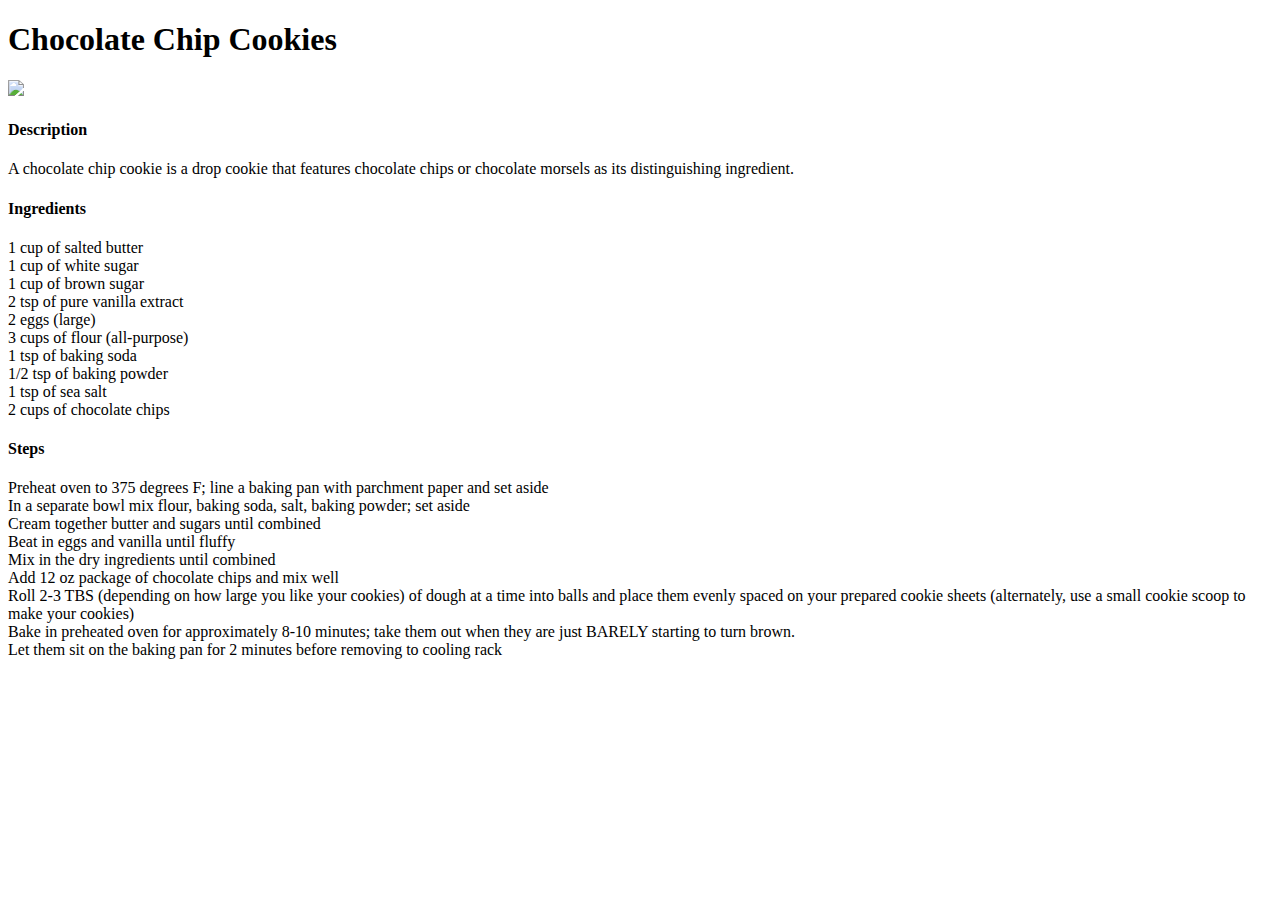
==== recipes/chocolatechipcookies.html @ 8ae2ed52 "Main site and 3 recipes" ====
<!DOCTYPE html>
<html lang="en">
<head>
    <meta charset="utf-8">
    <title>Chocolate Chip Cookies</title>
</head>
<body>
    <h1>Chocolate Chip Cookies</h1>
    <img src=https://www.bakefromscratch.com/wp-content/uploads/2017/07/Chewy510MBS-696x557.jpg>
    <h4>Description</h4>
    <p>A chocolate chip cookie is a drop cookie that features chocolate chips or chocolate morsels as its distinguishing ingredient.</p>
    <h4>Ingredients</h4>
    <ui>
        <li>1 cup of salted butter</li>
        <li>1 cup of white sugar</li>
        <li>1 cup of brown sugar</li>
        <li>2 tsp of pure vanilla extract</li>
        <li>2 eggs (large)</li>
        <li>3 cups of flour (all-purpose)</li>
        <li>1 tsp of baking soda</li>
        <li>1/2 tsp of baking powder</li>
        <li>1 tsp of sea salt</li>
        <li>2 cups of chocolate chips</li>
    </ui>
    <h4>Steps</h4>
    <oi>
        <li>Preheat oven to 375 degrees F; line a baking pan with parchment paper and set aside</li>
        <li>In a separate bowl mix flour, baking soda, salt, baking powder; set aside</li>
        <li>Cream together butter and sugars until combined</li>
        <li>Beat in eggs and vanilla until fluffy</li>
        <li>Mix in the dry ingredients until combined</li>
        <li>Add 12 oz package of chocolate chips and mix well</li>
        <li>Roll 2-3 TBS (depending on how large you like your cookies) of dough at a time into balls and place them evenly spaced on your prepared cookie sheets (alternately, use a small cookie scoop to make your cookies)</li>
        <li>Bake in preheated oven for approximately 8-10 minutes; take them out when they are just BARELY starting to turn brown.</li>
        <li>Let them sit on the baking pan for 2 minutes before removing to cooling rack</li>
    </oi>
</body>
</html>
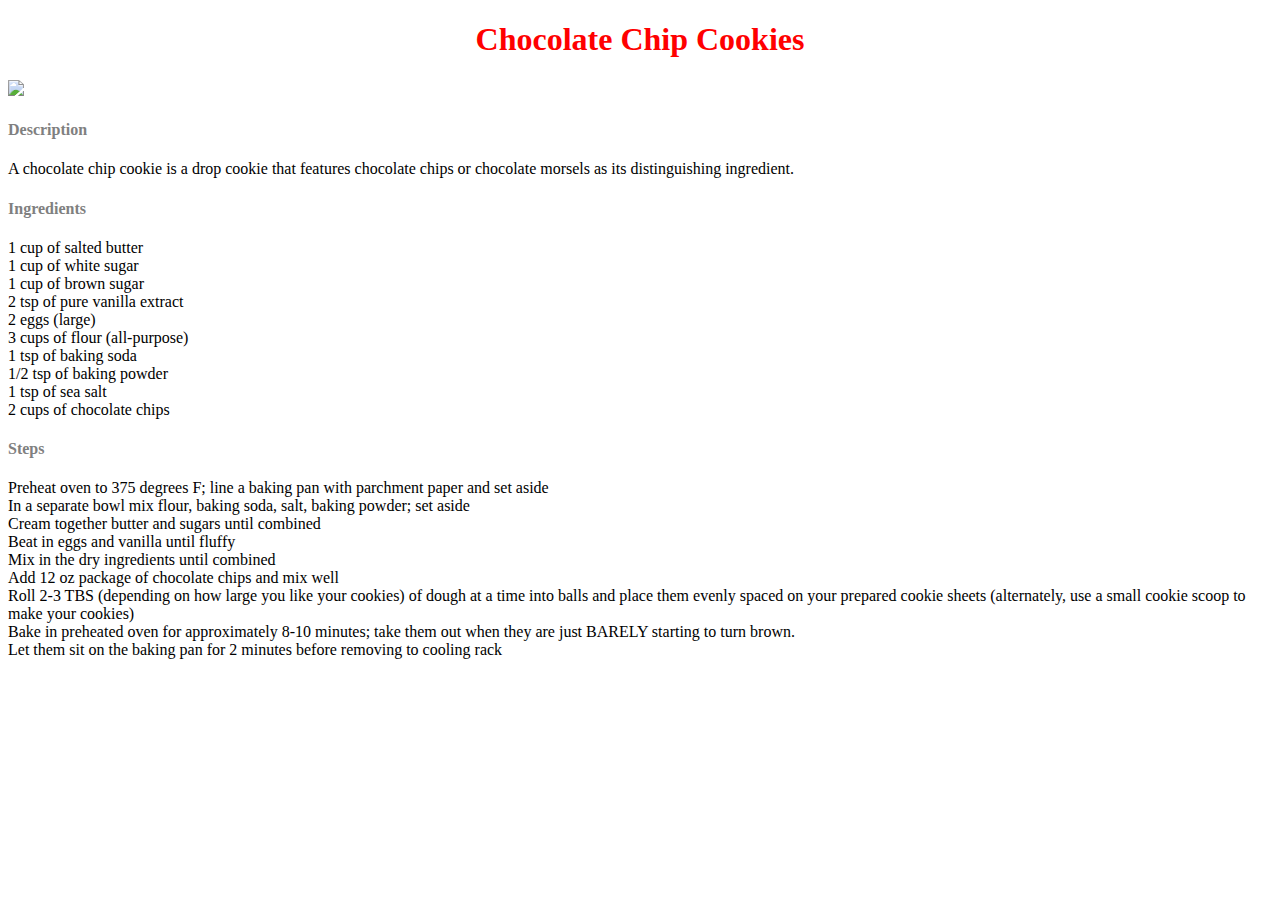
==== commit 27e52072: "added stylesheet" ====
--- a/recipes/chocolatechipcookies.html
+++ b/recipes/chocolatechipcookies.html
@@ -3,6 +3,7 @@
 <head>
     <meta charset="utf-8">
     <title>Chocolate Chip Cookies</title>
+    <link rel="stylesheet" href="../style.css">
 </head>
 <body>
     <h1>Chocolate Chip Cookies</h1>
--- a/style.css
+++ b/style.css
@@ -0,0 +1,18 @@
+h1 {
+    text-align: center;
+    color: red;
+}
+
+.b {
+    color: blue;
+    font-weight: bold;
+    text-align: center;
+}
+
+h4 {
+    color: gray
+}
+
+h5 {
+    color: purple
+}